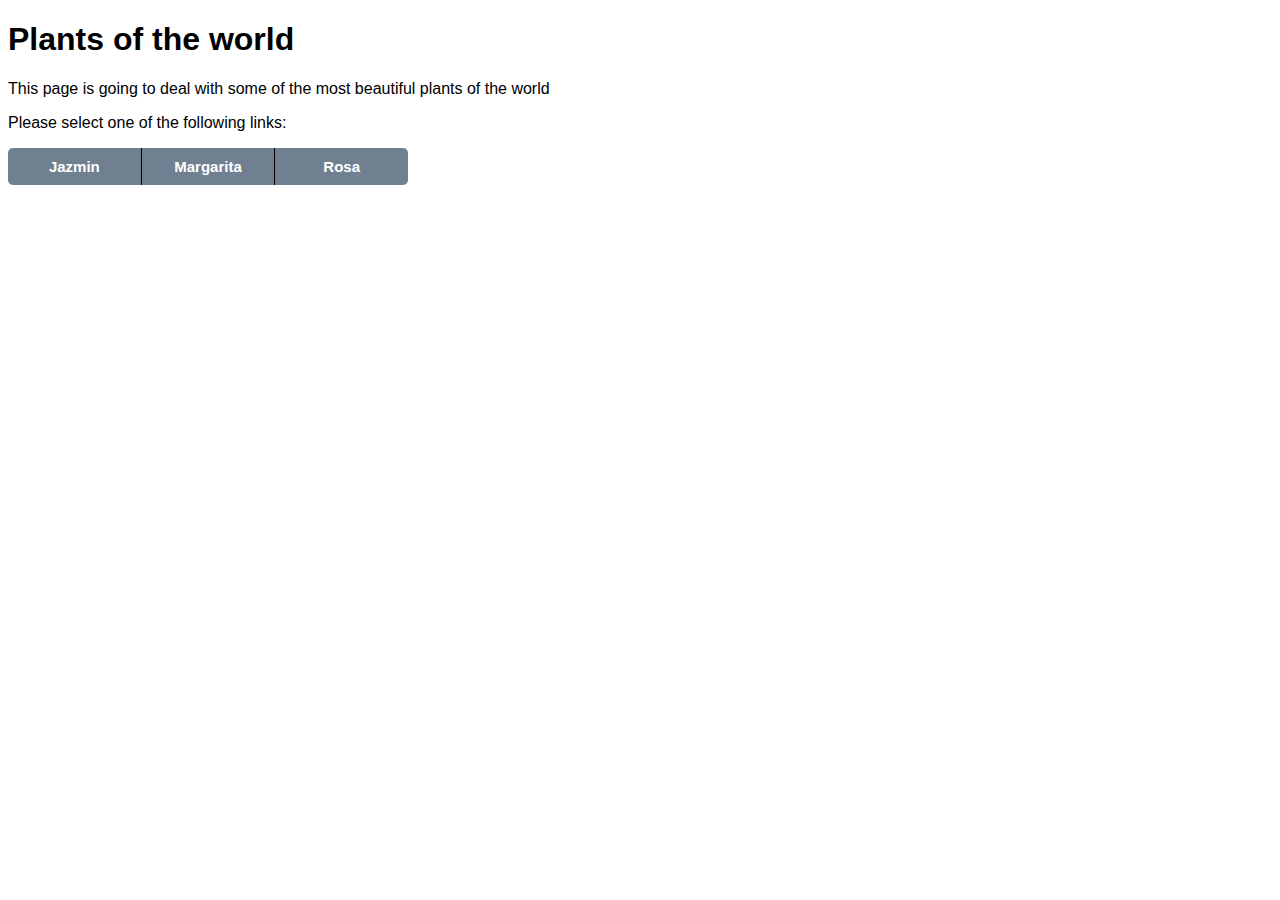
==== index.html @ 311cd364 "primer commit" ====
<!DOCTYPE html>
<html lang="en">
<head>
    <meta charset="UTF-8">
    <meta http-equiv="X-UA-Compatible" content="IE=edge">
    <meta name="viewport" content="width=device-width, initial-scale=1.0">
    <link rel="stylesheet" href="styleplants.css">
    <link rel="alternate" href="./rss/feed.rss" type="application/rss+xml" title="RSS">
    <title>Plantas</title>
</head>
<body>
    <header>
        <h1>Plants of the world</h1>
        <p>This page is going to deal with some of the most beautiful plants of the world</p>
        <p>Please select one of the following links:</p>
        <nav>
            <a href="./jazmin.html">Jazmin</a>
            <a href="">Margarita</a>
            <a href="">Rosa</a>
        </nav>
    </header>
</body>
</html>
---- styleplants.css ----
body{
    font-family: Arial, Helvetica, sans-serif;
}
nav{
    display: flex;
    background-color:slategray;
    width: 400px;
    justify-content: space-around;
    align-items: center;
    border-radius: 5px;
}
a{
    text-decoration: none;
    color: white;
    padding: 10px;
    width: 100%;
    text-align: center;
    font-size: 15px;
    font-weight:bold;
    
}
a:hover{
    color: black;
    background-color: gray;
}
a:nth-of-type(2){
    border-left: 1px;
    border-right: 1px;
    border-top: 0;
    border-bottom: 0;
    border-style:solid;
    border-color:black;
}
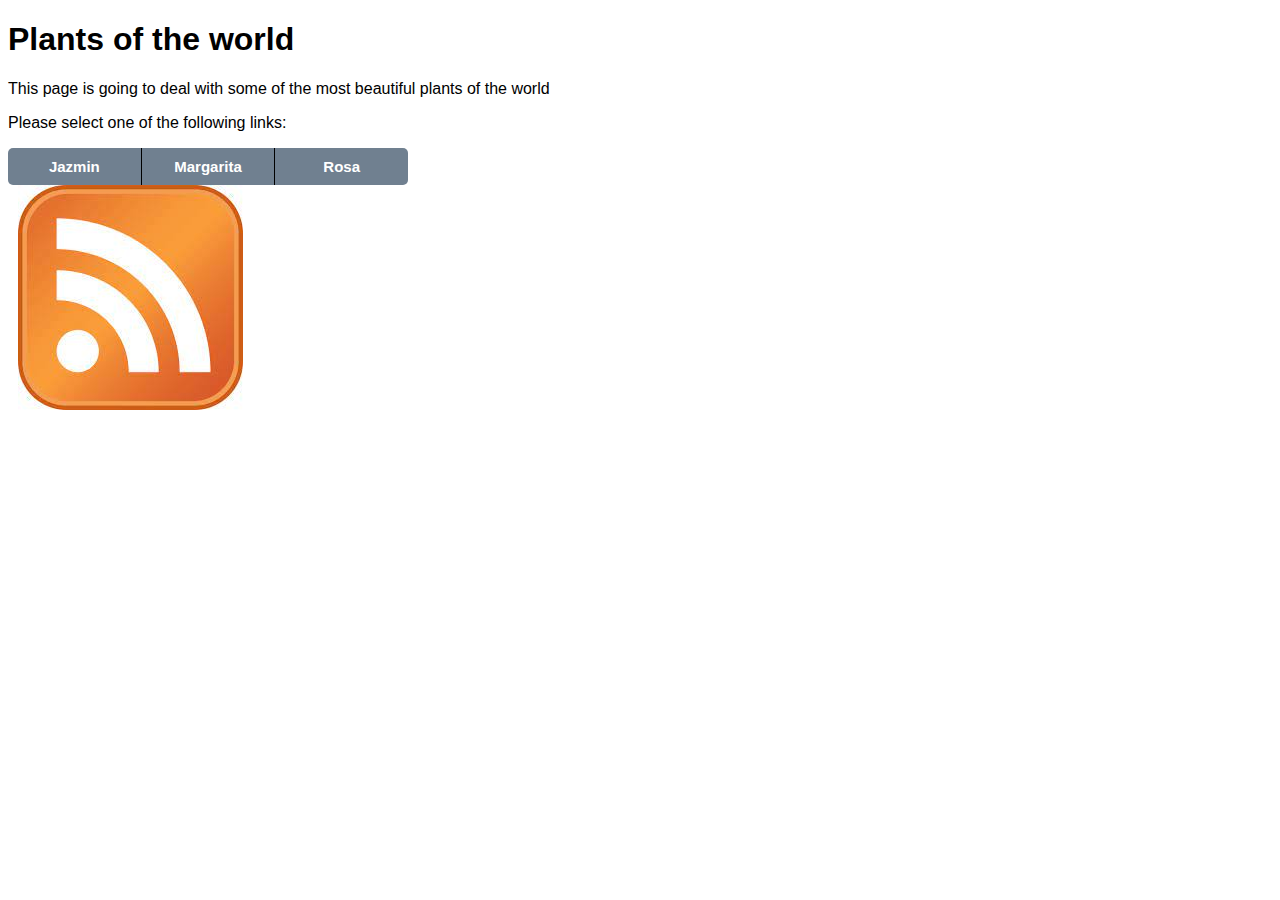
==== commit 3929066f: "corregido rss" ====
--- a/index.html
+++ b/index.html
@@ -18,6 +18,7 @@
             <a href="">Margarita</a>
             <a href="">Rosa</a>
         </nav>
+        <a href="https://a21miguelsv.github.io/plantProject2/rss/feed.rss"><img src="./img/rss.jpeg" alt="rss logo"></a>
     </header>
 </body>
 </html>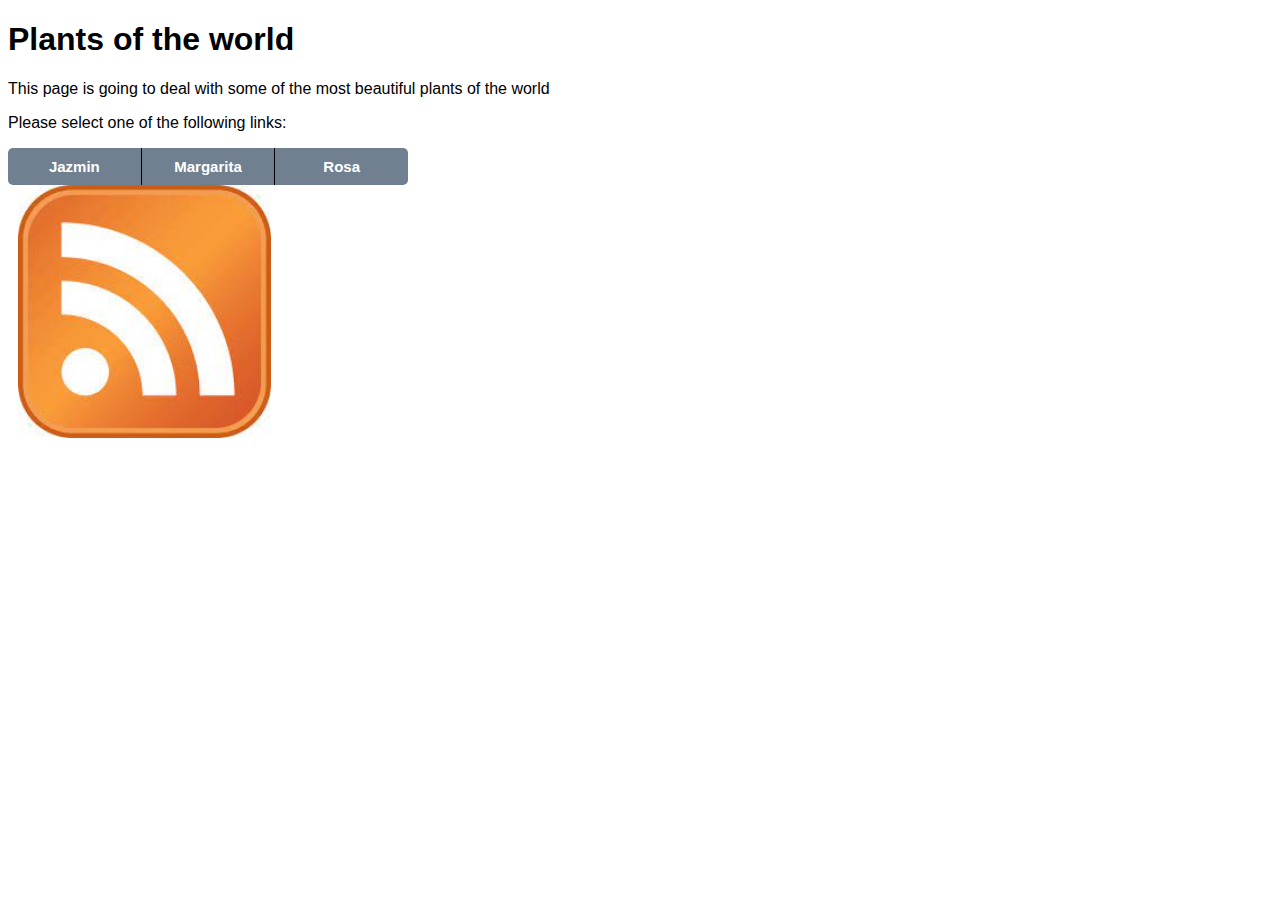
==== commit 7b1eb671: "añadido margarita.html" ====
--- a/index.html
+++ b/index.html
@@ -18,7 +18,7 @@
             <a href="">Margarita</a>
             <a href="">Rosa</a>
         </nav>
-        <a href="https://a21miguelsv.github.io/plantProject2/rss/feed.rss"><img src="./img/rss.jpeg" alt="rss logo"></a>
+        <a href="./rss/feed.rss"><img src="./img/rss.jpeg" alt="rss logo" width="20%"></a>
     </header>
 </body>
 </html>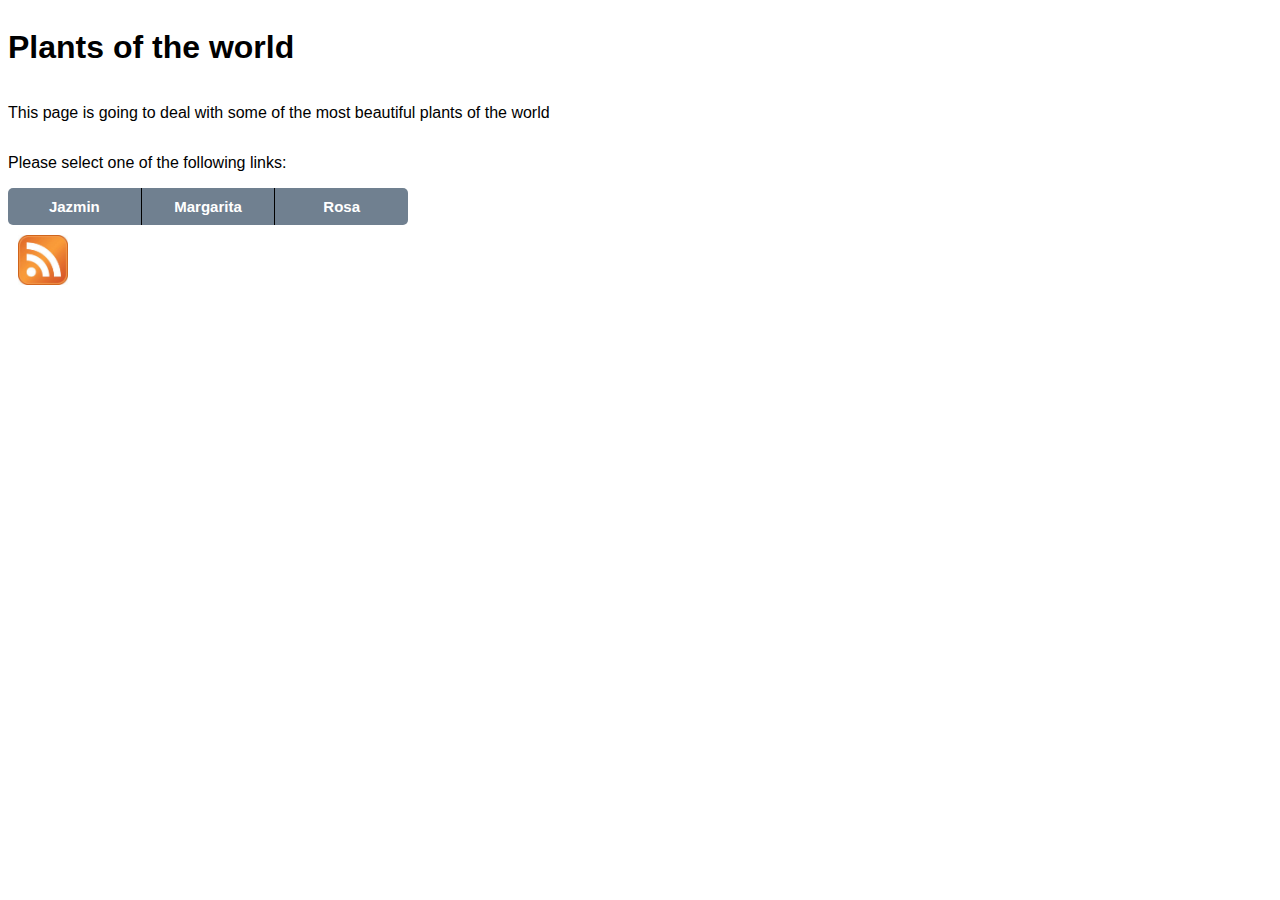
==== commit 0de0b470: "finalizado" ====
--- a/index.html
+++ b/index.html
@@ -15,10 +15,10 @@
         <p>Please select one of the following links:</p>
         <nav>
             <a href="./jazmin.html">Jazmin</a>
-            <a href="">Margarita</a>
+            <a href="./margarita.html">Margarita</a>
             <a href="">Rosa</a>
         </nav>
-        <a href="./rss/feed.rss"><img src="./img/rss.jpeg" alt="rss logo" width="20%"></a>
+        <a href="./rss/feed.rss"><img src="./img/rss.jpeg" alt="rss logo" width="50px"></a>
     </header>
 </body>
 </html>--- a/styleplants.css
+++ b/styleplants.css
@@ -1,5 +1,9 @@
 body{
     font-family: Arial, Helvetica, sans-serif;
+}
+header{
+    display: flex;
+    flex-direction: column;
 }
 nav{
     display: flex;
@@ -31,4 +35,10 @@
     border-style:solid;
     border-color:black;
 }
+nav + a{
+    width: 50px;
+}
+nav+a:hover{
+    background-color: white;
+}
 
